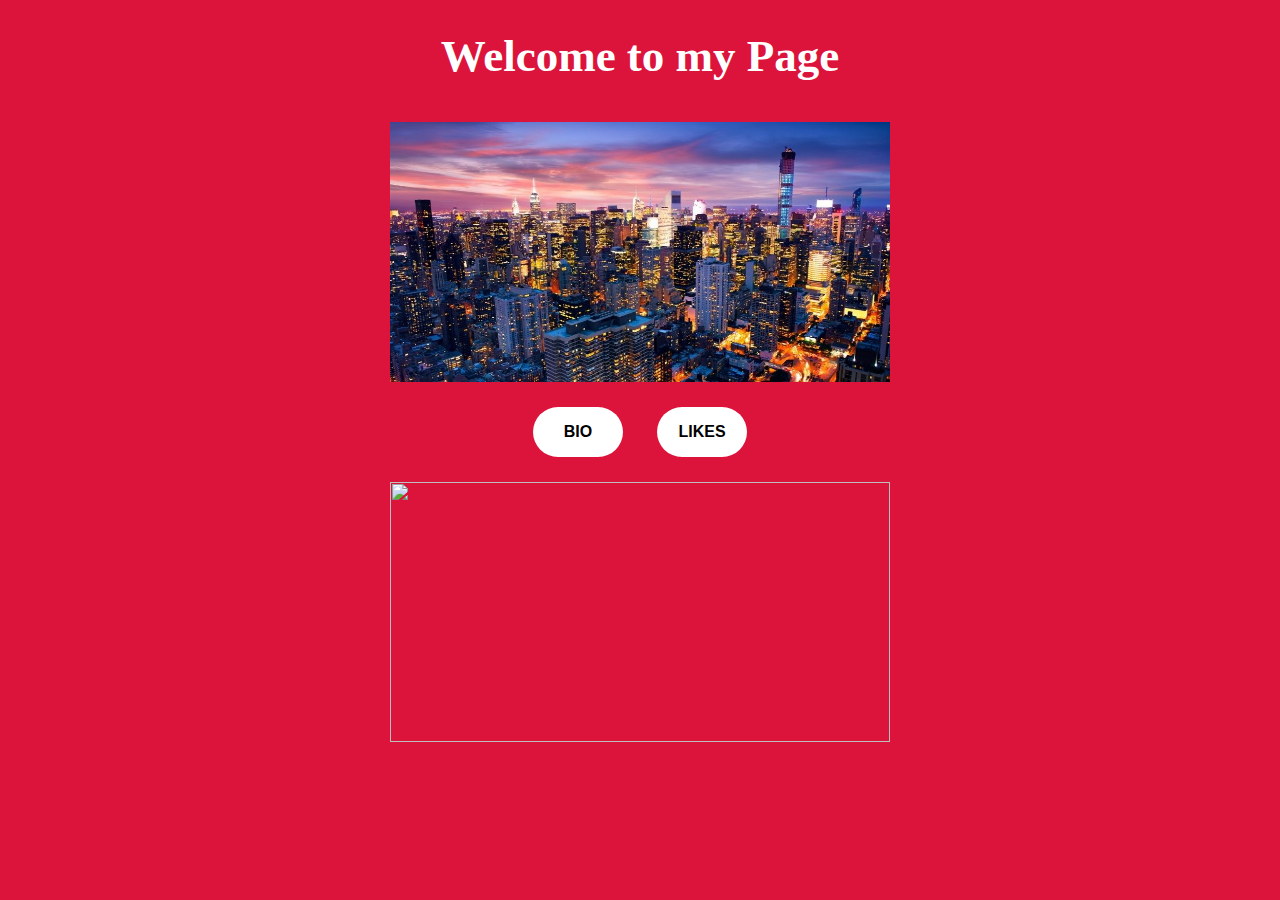
==== index.html @ 156a4ce8 "Merge pull request #2 from RomeroCamilo/feature-branch" ====
<!DOCTYPE html>
<head>
    <!-- General meta -->
    <meta name="viewport" content="width=device-width, initial-scale=1.0">
    <meta charset="UTF-8">
                                        
    <link rel="stylesheet" type="text/css" href="css/styling.css">

    <title>Home webpage</title>
</head>
<body>
    <div class="container">
        <h1>Welcome to my Page</h1>
        <div class="centerImg">
            <img src="images/image2.jpeg">
        </div>
        <a href="bio.html"><button class="buttons">BIO</button></a>
        <a href="likes.html"><button class="buttons">LIKES</button></a>
        <div class="centerImg">
            <img src="images/coding1.jpeg"> 
        </div>
    </div>
</body>
---- css/styling.css ----
body{
    background-color: crimson;
}

.container{
    text-align: center;
}

h1 {
    color:white;
    font-size: 45px;
}

.buttons{
    background-color:white;
    color:black;
    border-style: none;
    cursor: pointer;
    padding: 15px;
    font-weight:bold;
    margin:15px;
    font-size: 16px;
    transition:opacity .2s;
    width: 90px;
    height: 50px;
    border-radius: 45px;
}

.buttons:hover{
    opacity:.5;
}

.buttons:active{
    opacity:.2;
}

.centerImg{
    display: flex;
    flex-direction: column;
    align-items: center;
    justify-content: center;
}

img{
    width: 500px;
    height: 260px;
    margin: 10px 0;
}
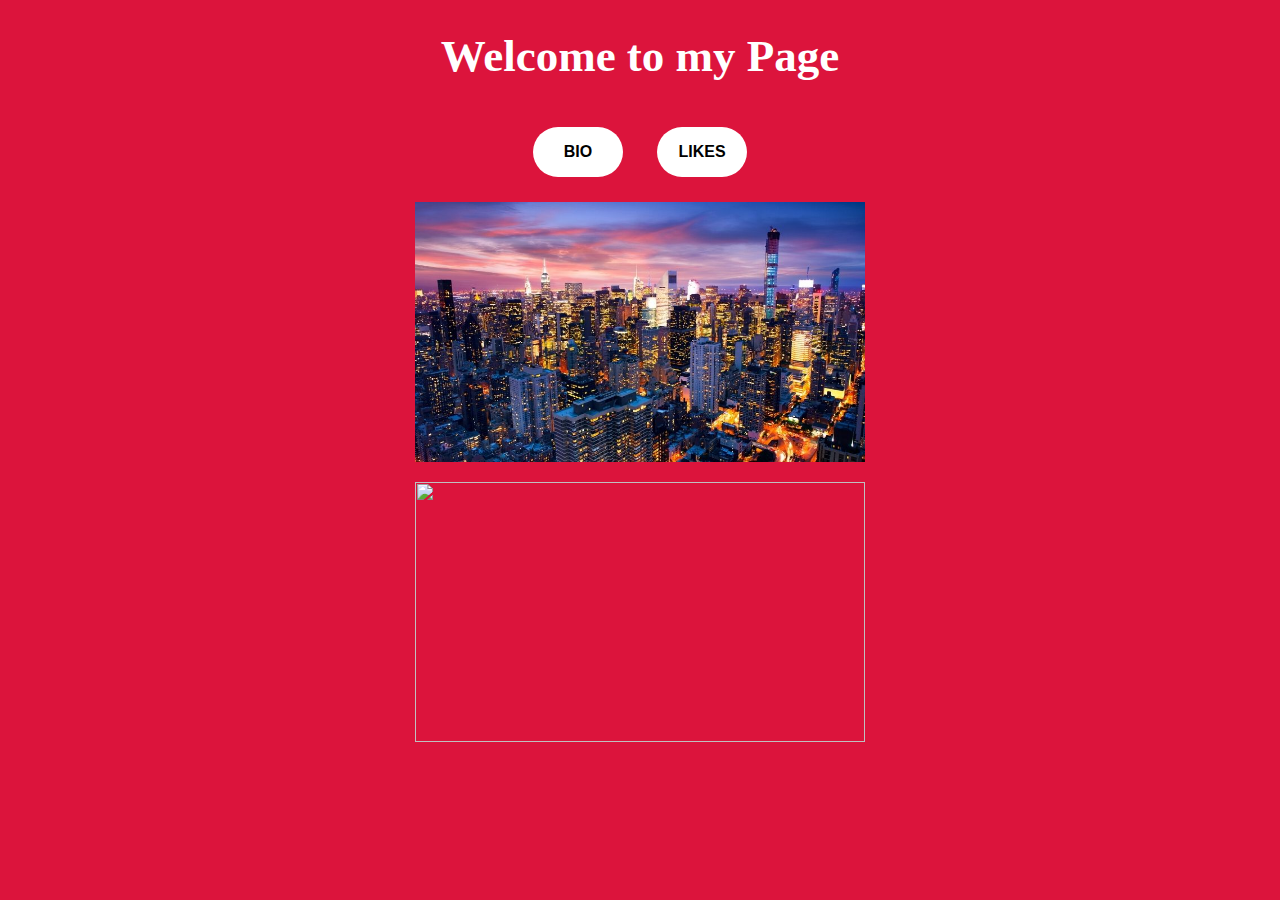
==== commit 29354961: "page progress" ====
--- a/index.html
+++ b/index.html
@@ -11,11 +11,11 @@
 <body>
     <div class="container">
         <h1>Welcome to my Page</h1>
+        <a href="bio.html"><button class="buttons">BIO</button></a>
+        <a href="likes.html"><button class="buttons">LIKES</button></a>
         <div class="centerImg">
             <img src="images/image2.jpeg">
         </div>
-        <a href="bio.html"><button class="buttons">BIO</button></a>
-        <a href="likes.html"><button class="buttons">LIKES</button></a>
         <div class="centerImg">
             <img src="images/coding1.jpeg"> 
         </div>
--- a/css/styling.css
+++ b/css/styling.css
@@ -42,7 +42,11 @@
 }
 
 img{
-    width: 500px;
+    width:450px;
     height: 260px;
-    margin: 10px 0;
+    margin: 10px;
+}
+
+table{
+    font-size:20px;
 }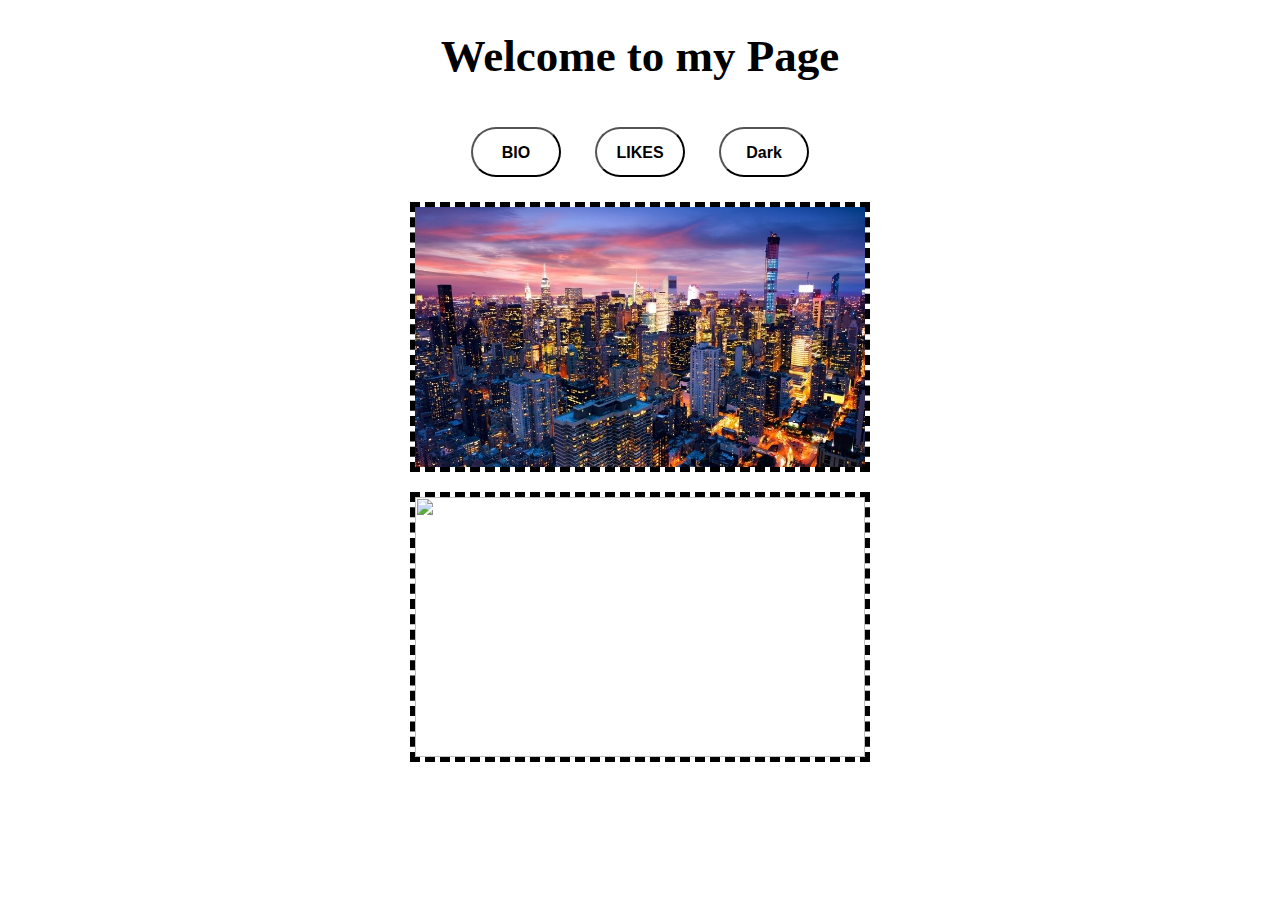
==== commit 8d7ca2b0: "Merge pull request #6 from RomeroCamilo/feature-branch" ====
--- a/index.html
+++ b/index.html
@@ -4,8 +4,9 @@
     <meta name="viewport" content="width=device-width, initial-scale=1.0">
     <meta charset="UTF-8">
                                         
-    <link rel="stylesheet" type="text/css" href="css/styling.css">
-
+    <link id="currentStyle" rel="stylesheet" type="text/css" href="css/lightmode.css">
+    <!--LINKING OUR JAVASCEIPT-->
+    <script src = "mode.js"> </script>
     <title>Home webpage</title>
 </head>
 <body>
@@ -13,6 +14,7 @@
         <h1>Welcome to my Page</h1>
         <a href="bio.html"><button class="buttons">BIO</button></a>
         <a href="likes.html"><button class="buttons">LIKES</button></a>
+        <button id="toggle" class="buttons" onclick="swap()">Dark</button>
         <div class="centerImg">
             <img src="images/image2.jpeg">
         </div>
--- a/css/lightmode.css
+++ b/css/lightmode.css
@@ -0,0 +1,54 @@
+body{
+    background-color: white;
+}
+
+.container{
+    text-align: center;
+}
+
+h1 {
+    color:black;
+    font-size: 45px;
+}
+
+.buttons{
+    background-color:white;
+    color:black;
+    cursor: pointer;
+    padding: 15px;
+    font-weight:bold;
+    margin:15px;
+    font-size: 16px;
+    transition:opacity .2s;
+    width: 90px;
+    height: 50px;
+    border-radius: 45px;
+}
+
+.buttons:hover{
+    opacity:.5;
+}
+
+.buttons:active{
+    opacity:.2;
+}
+
+.centerImg{
+    display: flex;
+    flex-direction: column;
+    align-items: center;
+    justify-content: center;
+}
+
+img{
+    width:450px;
+    height: 260px;
+    margin: 10px;
+    border-style: dashed;
+    border-color:black;
+    border-width: 5px;
+}
+
+table{
+    font-size:20px;
+}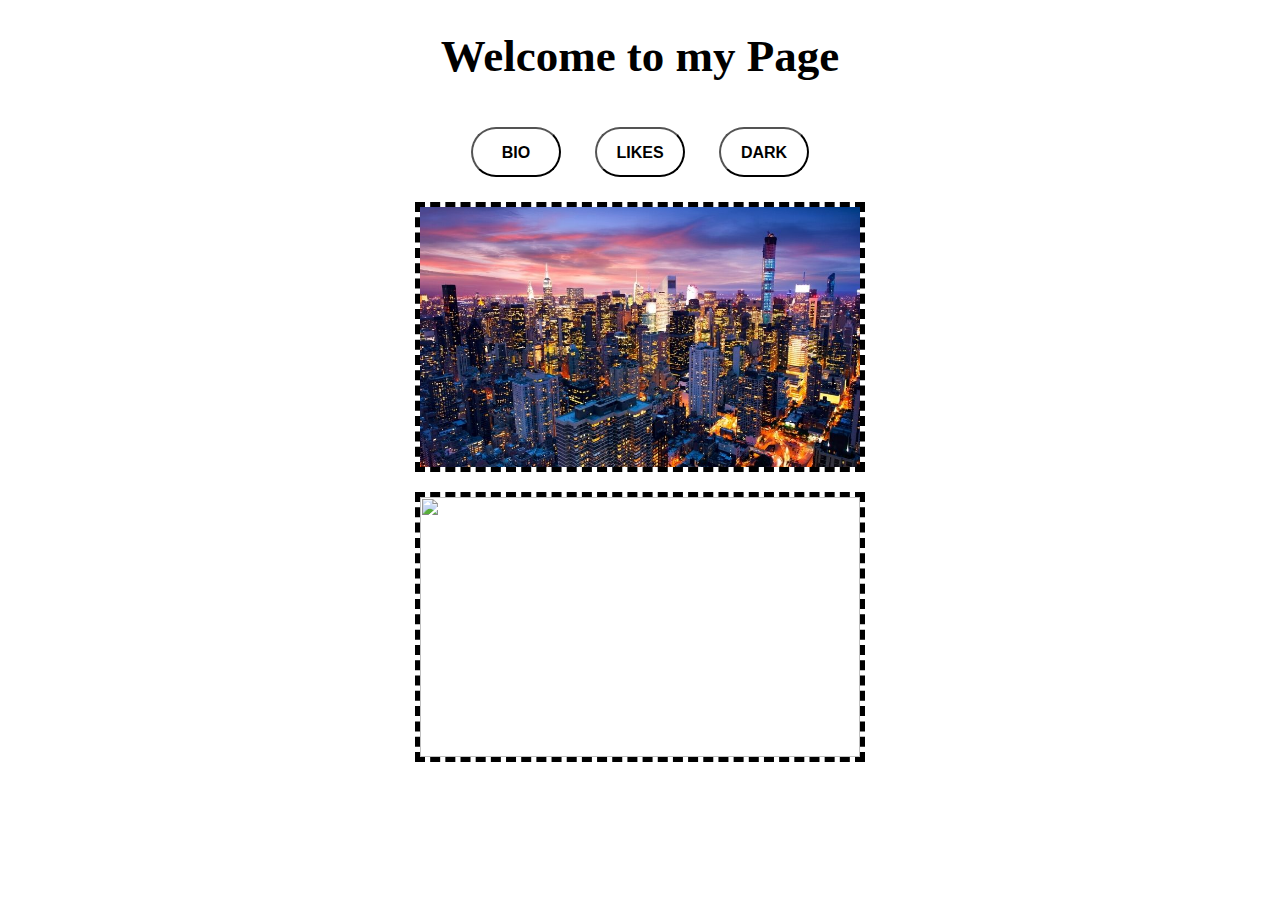
==== commit 2e6a3525: "1 page finshed" ====
--- a/index.html
+++ b/index.html
@@ -14,7 +14,7 @@
         <h1>Welcome to my Page</h1>
         <a href="bio.html"><button class="buttons">BIO</button></a>
         <a href="likes.html"><button class="buttons">LIKES</button></a>
-        <button id="toggle" class="buttons" onclick="swap()">Dark</button>
+        <button id="toggle" class="buttons" onclick="swap()">DARK</button>
         <div class="centerImg">
             <img src="images/image2.jpeg">
         </div>
--- a/css/lightmode.css
+++ b/css/lightmode.css
@@ -41,7 +41,7 @@
 }
 
 img{
-    width:450px;
+    width:440px;
     height: 260px;
     margin: 10px;
     border-style: dashed;
@@ -51,4 +51,5 @@
 
 table{
     font-size:20px;
+    color:black;
 }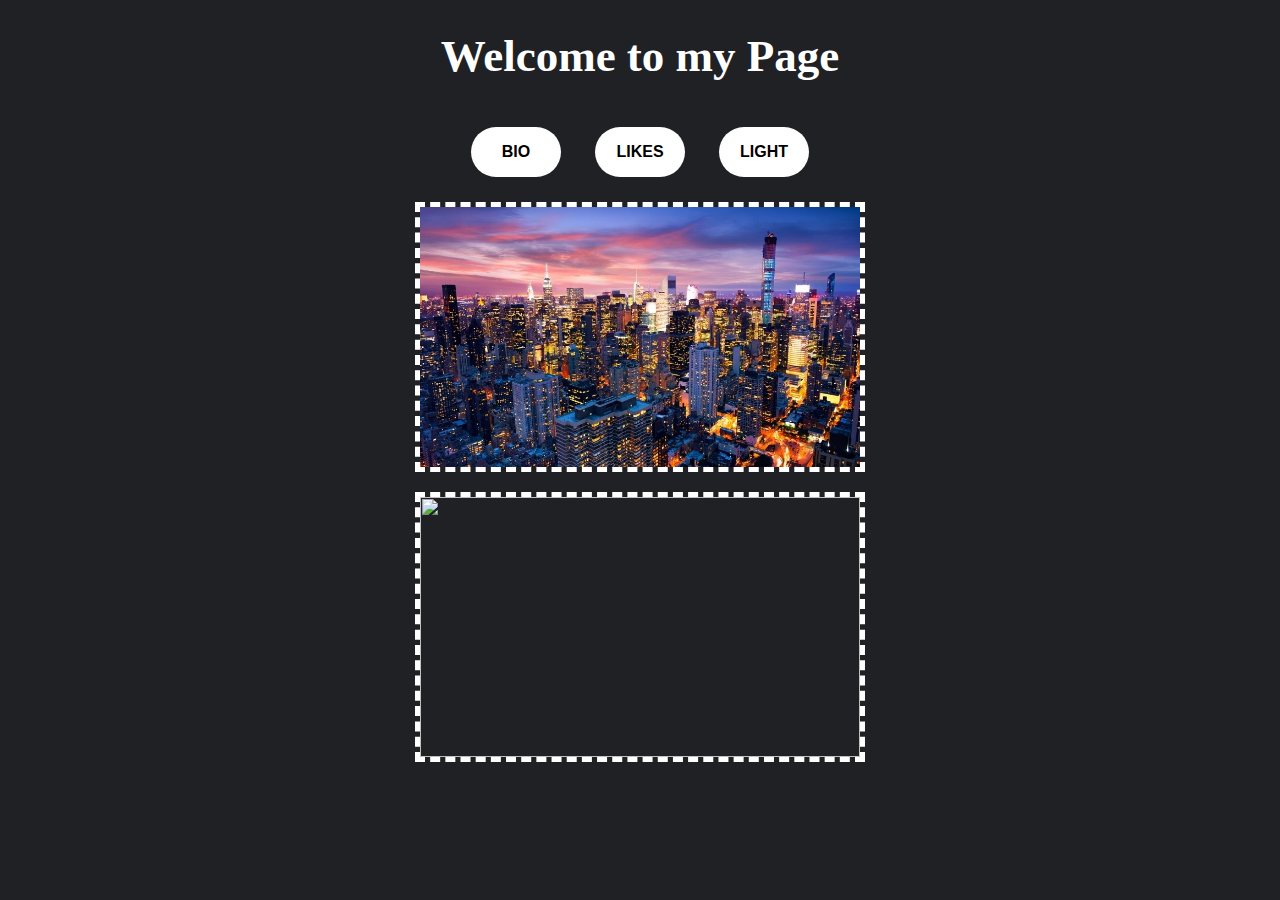
==== commit 394c10c6: "css default changed" ====
--- a/index.html
+++ b/index.html
@@ -4,7 +4,7 @@
     <meta name="viewport" content="width=device-width, initial-scale=1.0">
     <meta charset="UTF-8">
                                         
-    <link id="currentStyle" rel="stylesheet" type="text/css" href="css/lightmode.css">
+    <link id="currentStyle" rel="stylesheet" type="text/css" href="css/darkmode.css">
     <!--LINKING OUR JAVASCEIPT-->
     <script src = "mode.js"> </script>
     <title>Home webpage</title>
@@ -14,7 +14,7 @@
         <h1>Welcome to my Page</h1>
         <a href="bio.html"><button class="buttons">BIO</button></a>
         <a href="likes.html"><button class="buttons">LIKES</button></a>
-        <button id="toggle" class="buttons" onclick="swap()">DARK</button>
+        <button id="toggle" class="buttons" onclick="swap()">LIGHT</button>
         <div class="centerImg">
             <img src="images/image2.jpeg">
         </div>
--- a/css/darkmode.css
+++ b/css/darkmode.css
@@ -0,0 +1,62 @@
+body{
+    /* Used inspect element on google search page to get same color */
+    background-color: rgba(32,33,36,1);
+}
+
+.container{
+    text-align: center;
+}
+
+h1 {
+    color:white;
+    font-size: 45px;
+}
+
+h3{
+    color:white;
+}
+
+.buttons{
+    background-color:white;
+    color:black;
+    border-style: none;
+    cursor: pointer;
+    padding: 15px;
+    font-weight:bold;
+    margin:15px;
+    font-size: 16px;
+    transition:opacity .2s;
+    width: 90px;
+    height: 50px;
+    border-radius: 45px;
+}
+
+.buttons:hover{
+    opacity:.5;
+}
+
+.buttons:active{
+    opacity:.2;
+}
+
+.centerImg{
+    display: flex;
+    flex-direction: column;
+    align-items: center;
+    justify-content: center;
+}
+
+img{
+    width:440px;
+    height: 260px;
+    margin: 10px;
+    border: 10px;
+    border-style:dashed;
+    border-color:white;
+    border-width: 5px;
+}
+
+table{
+    font-size:20px;
+    color:white;
+}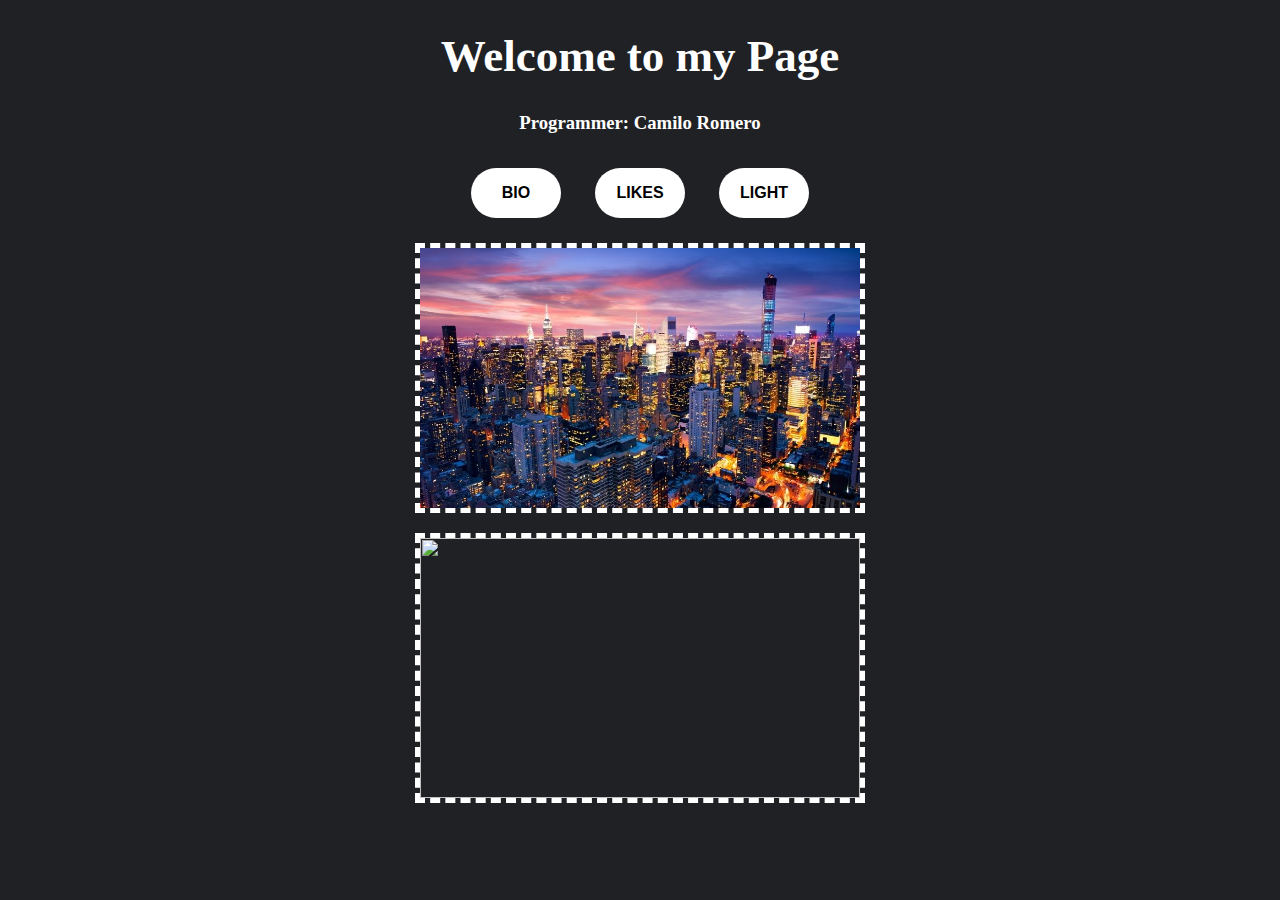
==== commit b51c8088: "edit subtitle" ====
--- a/index.html
+++ b/index.html
@@ -12,6 +12,7 @@
 <body>
     <div class="container">
         <h1>Welcome to my Page</h1>
+        <h3>Programmer: Camilo Romero</h3>
         <a href="bio.html"><button class="buttons">BIO</button></a>
         <a href="likes.html"><button class="buttons">LIKES</button></a>
         <button id="toggle" class="buttons" onclick="swap()">LIGHT</button>
